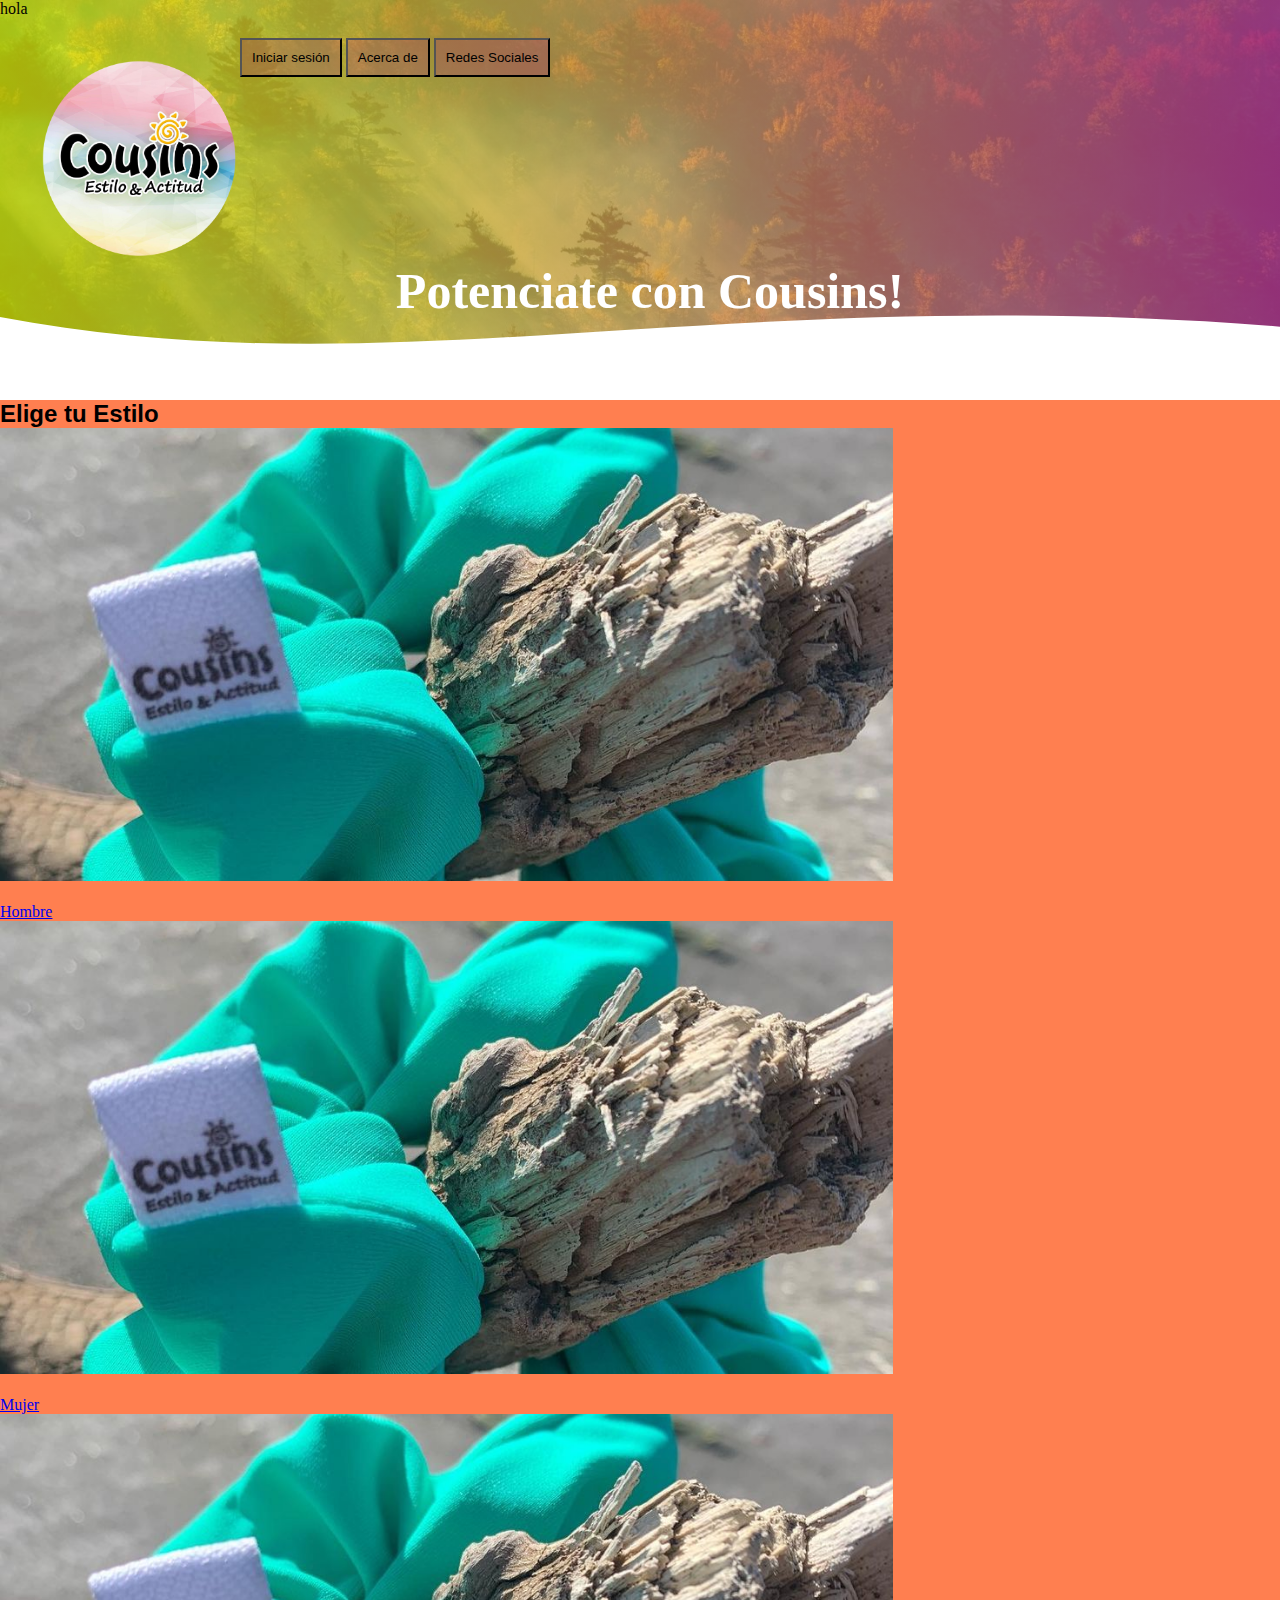
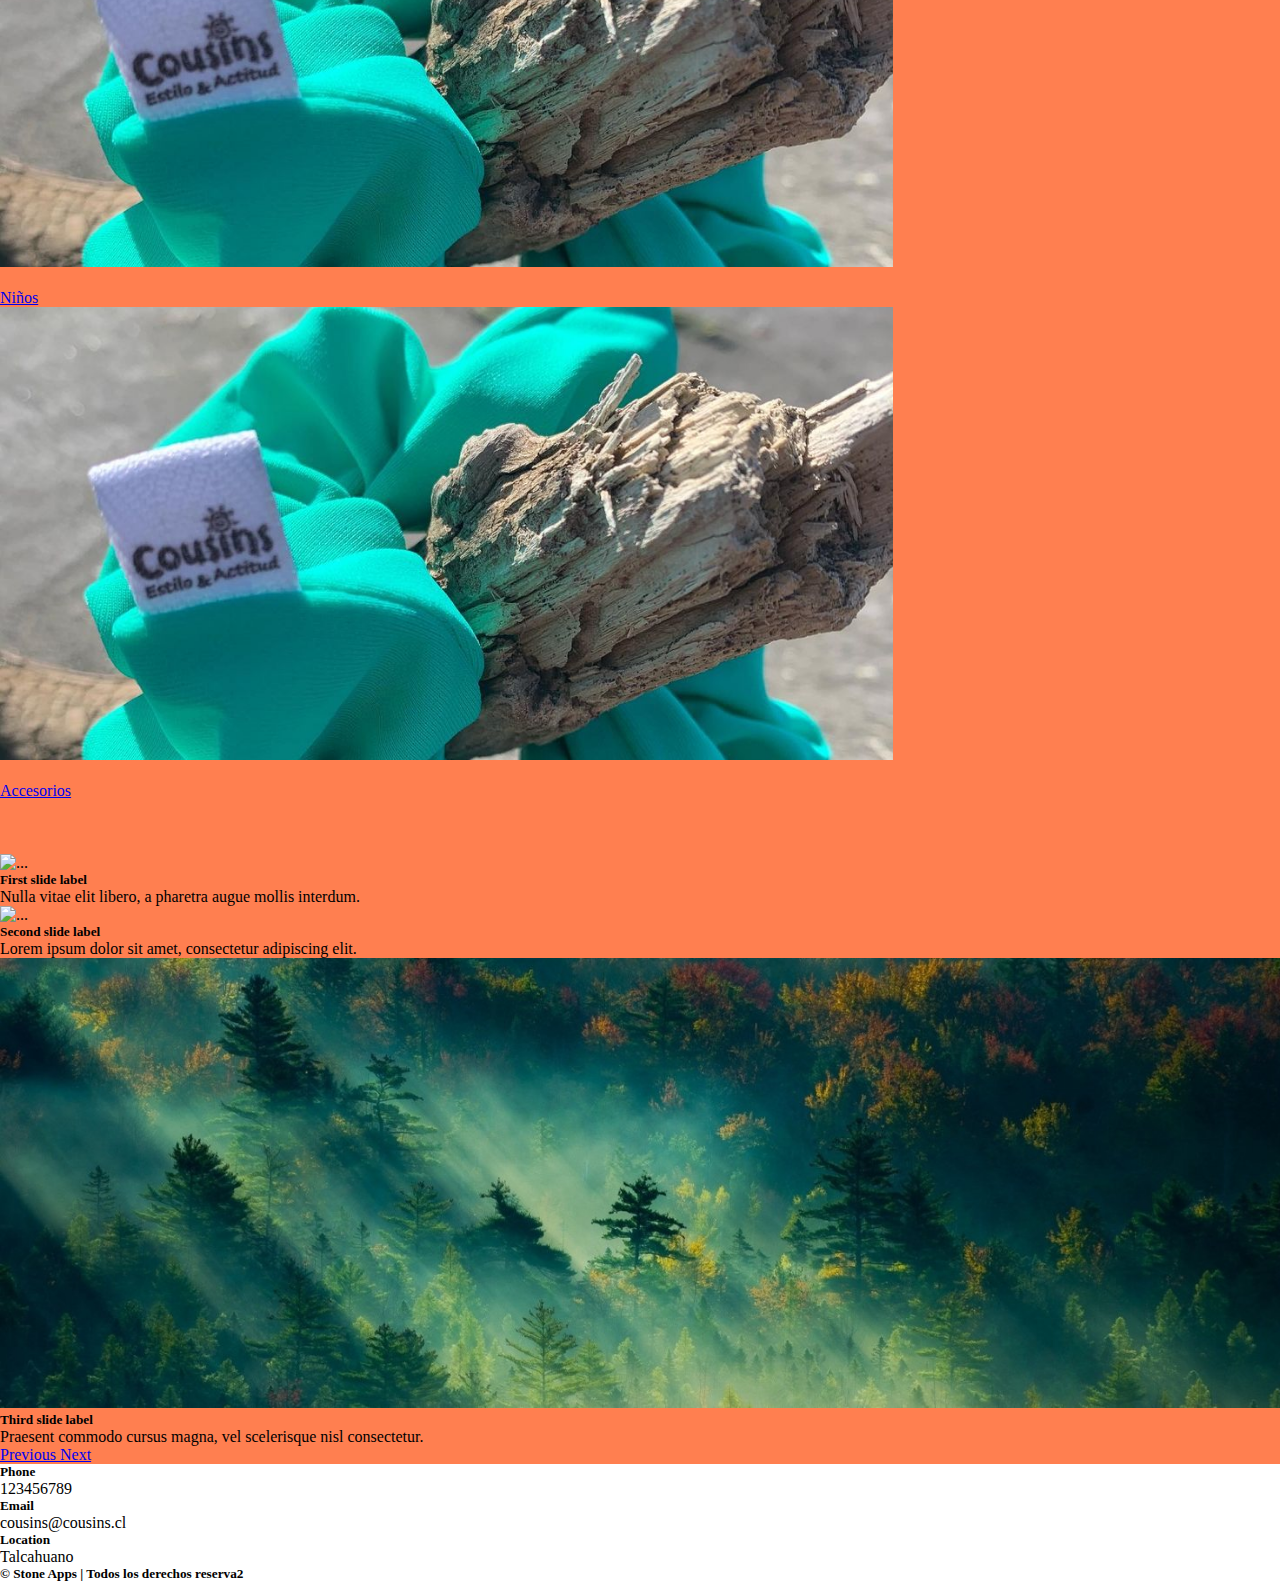
==== index.html @ a9853c3f "a" ====
<!doctype html>
<html lang="en">
  <head>
    
    <script src="https://ajax.googleapis.com/ajax/libs/jquery/3.3.1/jquery.min.js">
    </script>
    <!-- Required meta tags -->
    <meta charset="utf-8">
    <meta name="viewport" content="width=device-width, initial-scale=1, shrink-to-fit=no">
    <script>
      $(document).ready(function(){
        $("p").click(function(){
          $(this).hide();
        });
      });
    </script>
    <!-- Bootstrap CSS -->
    <link rel="stylesheet" href="https://cdn.jsdelivr.net/npm/bootstrap@4.5.3/dist/css/bootstrap.min.css" integrity="sha384-TX8t27EcRE3e/ihU7zmQxVncDAy5uIKz4rEkgIXeMed4M0jlfIDPvg6uqKI2xXr2" crossorigin="anonymous">
    <!--Css-->
    
    <link rel="stylesheet" href="indexCSS/header.css">
    <link rel="stylesheet" href="indexCSS/main.css">
    <link rel="stylesheet" href="indexCSS/footer.css">
    
    <link rel="shortcut icon" href="img/logo.png" type="image/x-icon">

    <link href="https://fonts.googleapis.com/css2?family=Open+Sans:wght@300;400;700;800&display=swap" rel="stylesheet">
    <title>Cousins</title>

    
    
  </head>
  <body>
    <!--HEADER-->
    <header>  
      <p>hola</p>
        <a class="logo" href="index.html"><img src="img/logo.png" alt="" height="200Spx" ></a>
        <div class="btn-group-vertical float-sm-right" role="group" aria-label="Basic example" >
          <a href="login.html"><button type="button" class="btn btn-secondary">Iniciar sesión</button></a>
          <button type="button" class="btn btn-secondary">Acerca de</button>
          <button type="button" class="btn btn-secondary">Redes Sociales</button>
        </div>
        <section class="textos-header">
          <h1>Potenciate con Cousins!</h1>
        </section>       
        <div class="wave" style="height: 150px; overflow: hidden;" ><svg viewBox="0 0 500 150" preserveAspectRatio="none" style="height: 100%; width: 100%;"><path d="M-14.10,59.70 C149.99,150.00 278.78,26.14 512.97,79.44 L500.00,150.00 L0.00,150.00 Z" style="stroke: none; fill: rgb(255, 255, 255);"></path></svg></div>
        
    </header>

    <!--MAIN-->

    <main>

      <section class="secciones">
        <div class="contenedor">
            <h2 class="titulo" style="font-family: Impact, Haettenschweiler, 'Arial Narrow Bold', sans-serif;">Elige tu Estilo</h2>
            <div class="galeria-secciones">
                <div class="imagen-secciones">
                  <img href="index.html" src="img/fondo_header.png" alt="">
                  <div class="hover-galeria">
                    <a href="hombre.html"><img src="img/icono/hombre.png" alt=""></a>
                    <a href="hombre.html"><p>Hombre</p></a>
                    </div>
                </div>
                <div class="imagen-secciones">
                    <img src="img/fondo_header.png" alt="">
                    <div class="hover-galeria">
                      <a href="mujer.html"><img src="img/icono/mujer.png" alt=""></a>
                      <a href="mujer.html"><p>Mujer</p></a>
                    </div>
                </div>
                <div class="imagen-secciones">
                    <img src="img/fondo_header.png" alt="">
                    <div class="hover-galeria">
                      <a href="niños.html"><img src="img/icono/niño.png" alt=""></a>
                      <a href="niños.html"><p>Niños</p></a>
                    </div>
                </div>
                <div class="imagen-secciones">
                    <img src="img/fondo_header.png" alt="">
                    <div class="hover-galeria">
                      <a href="accesorios.html"><img src="img/icono/bufanda.png" alt=""></a>
                      <a href="accesorios.html"><p>Accesorios</p></a>
                    </div>
                </div>
            </div>
        </div>
     </section>

     
      <div id="carouselExampleCaptions" class="carousel slide" data-ride="carousel">
        <ol class="carousel-indicators">
          <li data-target="#carouselExampleCaptions" data-slide-to="0" class="active"></li>
          <li data-target="#carouselExampleCaptions" data-slide-to="1"></li>
          <li data-target="#carouselExampleCaptions" data-slide-to="2"></li>
        </ol>
        <div class="carousel-inner">
          <div class="carousel-item active">
            <img src="img/gorro.png" class="d-block w-100" alt="..." style="height: 50vh;">
            <div class="carousel-caption d-none d-md-block">
              <h5>First slide label</h5>
              <p>Nulla vitae elit libero, a pharetra augue mollis interdum.</p>
            </div>
          </div>
          <div class="carousel-item">
            <img src="img/polera.png" class="d-block w-100" alt="..." style="height: 50vh;">
            <div class="carousel-caption d-none d-md-block">
              <h5>Second slide label</h5>
              <p>Lorem ipsum dolor sit amet, consectetur adipiscing elit.</p>
            </div>
          </div>
          <div class="carousel-item">
            <img src="img/fondo_header3.jpg" class="d-block w-100" alt="..." style="height: 50vh;">
            <div class="carousel-caption d-none d-md-block">
              <h5>Third slide label</h5>
              <p>Praesent commodo cursus magna, vel scelerisque nisl consectetur.</p>
            </div>
          </div>
        </div>
        <a class="carousel-control-prev" href="#carouselExampleCaptions" role="button" data-slide="prev">
          <span class="carousel-control-prev-icon" aria-hidden="true"></span>
          <span class="sr-only">Previous</span>
        </a>
        <a class="carousel-control-next" href="#carouselExampleCaptions" role="button" data-slide="next">
          <span class="carousel-control-next-icon" aria-hidden="true"></span>
          <span class="sr-only">Next</span>
        </a>
      </div>

      
     


    </main>

    <!--FOOTER-->
    <footer>
        <div class="contenedor-footer ">  <!--fixed-bottom(para forzar que se vaya al fondo abajo)-->
          <div class="content-foo">
              <h5>Phone</h5>
              <p>123456789</p>
          </div>
          <div class="content-foo">
              <h5>Email</h5>
              <p>cousins@cousins.cl</p>
          </div>
          <div class="content-foo">
              <h5>Location</h5>
              <p>Talcahuano</p>
          </div>
          <h5 class="titulo-final">&copy; Stone Apps | Todos los derechos reserva2 </h5>
      </div>

    

    </footer>
  </body>
</html>
---- indexCSS/header.css ----
*{
    margin : 0;
    padding: 0;
    box-sizing: border-box;
}

header{
    width: 100%;
    height: 400px;
    background: hsla(62, 100%, 50%, 0.541);  /* fallback for old browsers */
    background: -webkit-linear-gradient(to right, hsla(62, 100%, 50%, 0.658), hsla(320, 64%, 52%, 0.637)), url(../img/fondo_header3.jpg);  /* Chrome 10-25, Safari 5.1-6 */
    background: linear-gradient(to right, hsla(62, 100%, 50%, 0.678), hsla(320, 65%, 55%, 0.678)), url(../img/fondo_header3.jpg); /* W3C, IE 10+/ Edge, Firefox 16+, Chrome 26+, Opera 12+, Safari 7+ */

    background-size: 100%; 
    background-attachment: fixed;
    position: relative;

}

header .textos-header{
    display: grid; /*para quitar los saltos de linea*/
    height: 200px;
    width: 100%;
    align-items: center;
    justify-content: center;
    flex-direction: column; /*cambiar dirección a columna*/
    
}
.textos-header h1{
    font-size: 50px; /*cambiar tamaño*/
    color: white;
    margin-left: 20px;
    margin-bottom: 200px;
}

.btn-group-vertical{ /*Botones de arriba a la dercha*/
    margin-top: 20px;
    margin-right: 20px;
}
.btn-group-vertical button { /* nav le mandará a su hijo directo 'a'*/
    background-color: rgba(168, 22, 137, 0.226);
    padding: 10px;  
}
.btn-group-vertical button:hover {
    background-color: hsla(62, 100%, 50%, 0.582);
}

.logo {
    padding-top: 40px;
    padding-left: 40px;
    float: left;
    shadow:white;
}

.wave{ /*hackeando el gradient para que se vea blanco:v*/
    position: absolute;
    bottom: 0;
    width: 100%;

}
---- indexCSS/main.css ----
main{
    background-color: coral;
}
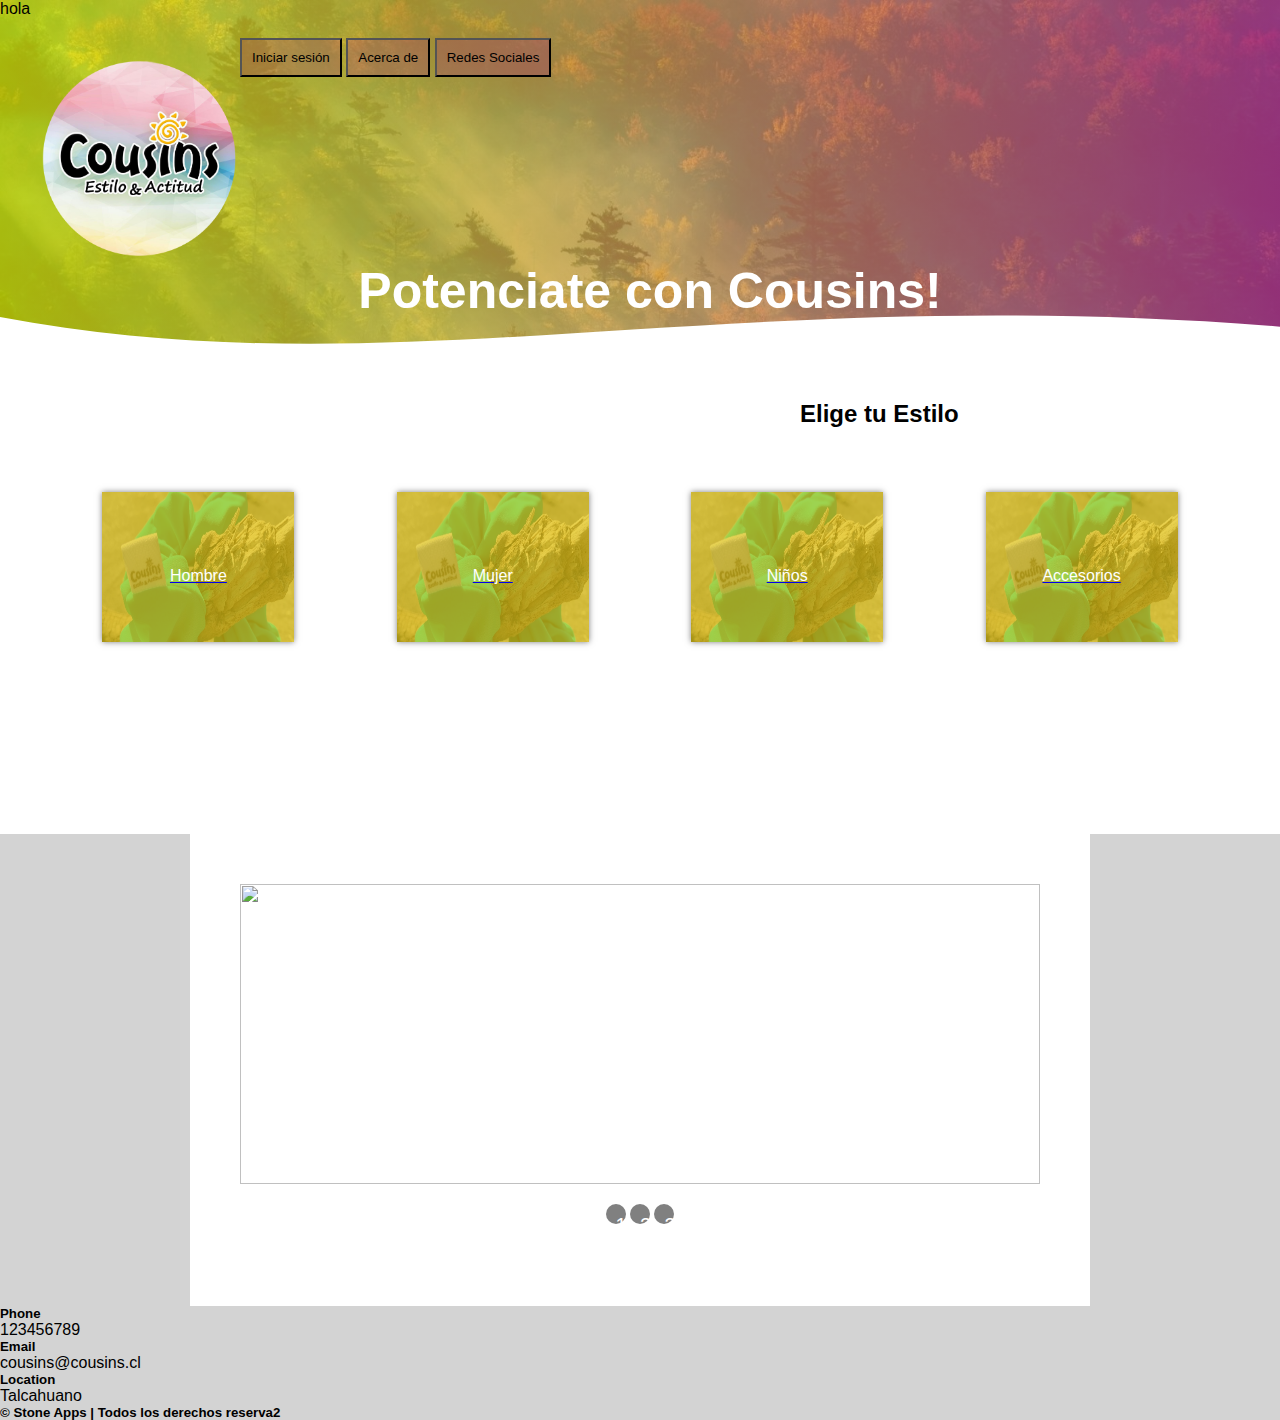
==== commit 0226b9ff: "Merge branch 'main' of https://github.com/kurisukri/ProyectoCousins" ====
--- a/index.html
+++ b/index.html
@@ -88,44 +88,33 @@
      </section>
 
      
-      <div id="carouselExampleCaptions" class="carousel slide" data-ride="carousel">
-        <ol class="carousel-indicators">
-          <li data-target="#carouselExampleCaptions" data-slide-to="0" class="active"></li>
-          <li data-target="#carouselExampleCaptions" data-slide-to="1"></li>
-          <li data-target="#carouselExampleCaptions" data-slide-to="2"></li>
-        </ol>
-        <div class="carousel-inner">
-          <div class="carousel-item active">
-            <img src="img/gorro.png" class="d-block w-100" alt="..." style="height: 50vh;">
-            <div class="carousel-caption d-none d-md-block">
-              <h5>First slide label</h5>
-              <p>Nulla vitae elit libero, a pharetra augue mollis interdum.</p>
-            </div>
-          </div>
-          <div class="carousel-item">
-            <img src="img/polera.png" class="d-block w-100" alt="..." style="height: 50vh;">
-            <div class="carousel-caption d-none d-md-block">
-              <h5>Second slide label</h5>
-              <p>Lorem ipsum dolor sit amet, consectetur adipiscing elit.</p>
-            </div>
-          </div>
-          <div class="carousel-item">
-            <img src="img/fondo_header3.jpg" class="d-block w-100" alt="..." style="height: 50vh;">
-            <div class="carousel-caption d-none d-md-block">
-              <h5>Third slide label</h5>
-              <p>Praesent commodo cursus magna, vel scelerisque nisl consectetur.</p>
-            </div>
-          </div>
-        </div>
-        <a class="carousel-control-prev" href="#carouselExampleCaptions" role="button" data-slide="prev">
-          <span class="carousel-control-prev-icon" aria-hidden="true"></span>
-          <span class="sr-only">Previous</span>
-        </a>
-        <a class="carousel-control-next" href="#carouselExampleCaptions" role="button" data-slide="next">
-          <span class="carousel-control-next-icon" aria-hidden="true"></span>
-          <span class="sr-only">Next</span>
-        </a>
-      </div>
+     <div class="carrusel">
+  
+      <ul class="slider">
+        <li id="slide1">
+          <img src="https://s3-us-west-2.amazonaws.com/s.cdpn.io/3947459/car.jpg"/>
+        </li>
+        <li id="slide2">
+          <img src="https://s3-us-west-2.amazonaws.com/s.cdpn.io/3947459/sunset.jpg"/>
+        </li>
+        <li id="slide3">
+          <img src="https://blog.foto24.com/wp-content/uploads/2014/08/Destacado-672x372-consejos-fotos-panoramicas.jpg"/>
+        </li>
+      </ul>
+      
+      <ul class="menu">
+        <li>
+          <a href="#slide1">1</a>
+        </li>
+        <li>
+          <a href="#slide2">2</a>
+        </li>
+         <li>
+          <a href="#slide3">3</a>
+        </li>
+      </ul>
+      
+    </div>
 
       
      
--- a/indexCSS/main.css
+++ b/indexCSS/main.css
@@ -1,3 +1,135 @@
-main{
-    background-color: coral;
-}+.secciones{
+    background: #ffffff;
+}
+
+.galeria-secciones {
+    display: flex; /*para quitar los saltos de linea*/
+    justify-content: space-evenly; /*juntar todo en la seccion*/
+    flex-wrap: wrap; /*si pasas de %, fuera..*/
+}
+.imagen-secciones{ /*para que se empieze a ver todo el contenido*/
+    width: 15%;
+    height: 150px; /*si la imagen es muy grande, ésta es la solución*/
+    margin-bottom: 15%;
+    margin-top: 5%;
+    overflow: hidden;
+    position: relative;
+    cursor: -webkit-grab;
+    box-shadow: 0 0 6px 0 rgba(0, 0, 0, .5);
+}
+
+.imagen-secciones > img{ /*que solo mande a img*/
+    width: 100%;
+    height: 100%;
+    /*object-fit: contain;*/
+    display: block;
+    margin: auto;
+}
+
+.hover-galeria {
+    position: absolute;
+    width: 100%;
+    height: 100%;
+    top: 0; /* para que aparezcan los iconos arriba de class=imagen-secciones*/
+
+    /*transform: scale(0.25);*/
+    background: hsla(51, 91%, 46%, 0.7);
+    transition: transform .5s;
+    display: flex;
+    justify-content: center;
+    align-items: center;
+    flex-direction: column;
+}
+
+.hover-galeria img{
+    width: 50px;
+}
+.hover-galeria p{ /*bordes blancos*/
+    color: #fff;
+}
+
+.imagen-secciones:hover .hover-galeria{ /*efecto*/
+    transform: scale(0.80);
+    border-radius: 10px;
+}
+
+
+
+
+
+.titulo {
+    margin-left: 800px;
+}
+
+
+body{
+    background-color: lightgrey;
+    font-family: sans-serif;
+  }
+  
+  .carrusel{
+    margin: auto;
+    background-color: white;
+    width: 900px;
+    padding: 50px;
+  }
+  
+  ul, li {
+      padding: 0;
+      margin: 0;
+      list-style: none;
+  }
+  
+  ul.slider{
+    position: relative;
+    width: 800px;
+    height: 300px;
+  }
+  
+  ul.slider li {
+      position: absolute;
+      left: 0px;
+      top: 0px;
+      opacity: 0;
+      width: inherit;
+      height: inherit;
+      transition: opacity .5s;
+      background:#fff;
+  }
+  
+  ul.slider li img{
+    width: 100%;
+    height: 300px;
+    object-fit: cover;
+  }
+  
+  ul.slider li:first-child {
+      opacity: 1; /*Mostramos el primer <li>*/
+  }
+  
+  ul.slider li:target {
+      opacity: 1; /*Mostramos el <li> del enlace que pulsemos*/
+  }
+  
+  .menu{
+    text-align: center;
+    margin: 20px;
+  }
+  
+  .menu li{
+    display: inline-block;
+    text-align: center;
+  }
+  
+  .menu li a{
+    display: inline-block;
+    color: white;
+    text-decoration: none;
+    background-color: grey;
+    padding: 10px;
+    width: 20px;
+    height: 20px;
+    font-size: 20px;
+    border-radius: 100%;
+  }
+
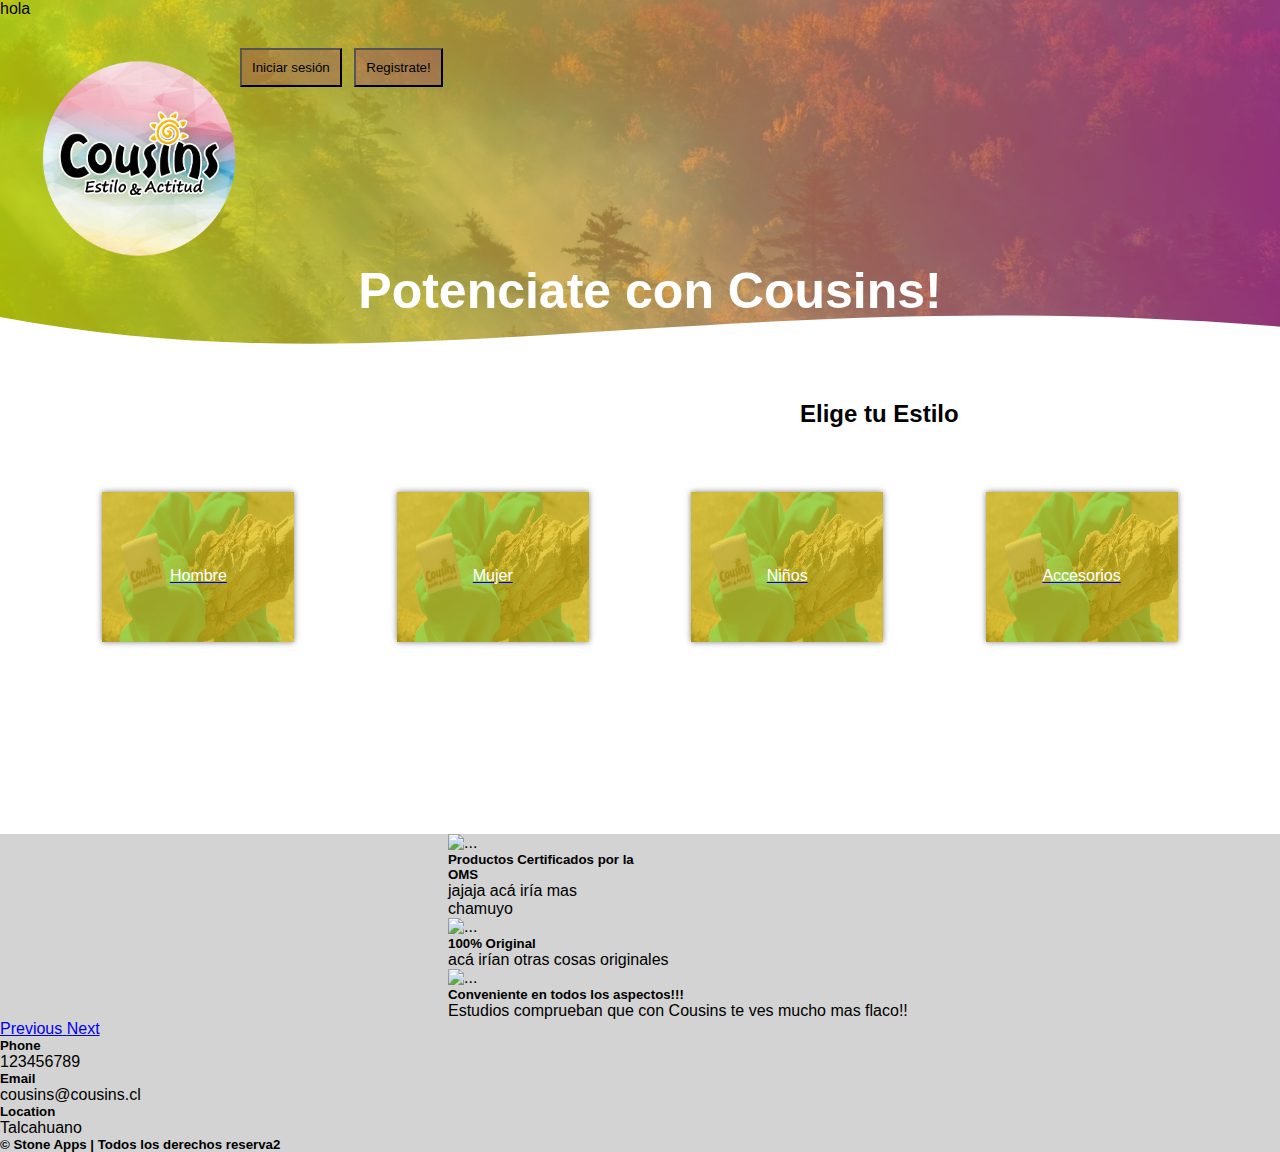
==== commit a983fa30: "editar botones del header" ====
--- a/index.html
+++ b/index.html
@@ -2,7 +2,7 @@
 <html lang="en">
   <head>
     
-    <script src="https://ajax.googleapis.com/ajax/libs/jquery/3.3.1/jquery.min.js">
+  
     </script>
     <!-- Required meta tags -->
     <meta charset="utf-8">
@@ -14,7 +14,9 @@
         });
       });
     </script>
-    <!-- Bootstrap CSS -->
+    <!-- Bootstrap 4 CSS & JQ -->
+    <script src="https://code.jquery.com/jquery-3.5.1.slim.min.js" integrity="sha384-DfXdz2htPH0lsSSs5nCTpuj/zy4C+OGpamoFVy38MVBnE+IbbVYUew+OrCXaRkfj" crossorigin="anonymous"></script>
+    <script src="https://cdn.jsdelivr.net/npm/bootstrap@4.5.3/dist/js/bootstrap.bundle.min.js" integrity="sha384-ho+j7jyWK8fNQe+A12Hb8AhRq26LrZ/JpcUGGOn+Y7RsweNrtN/tE3MoK7ZeZDyx" crossorigin="anonymous"></script>
     <link rel="stylesheet" href="https://cdn.jsdelivr.net/npm/bootstrap@4.5.3/dist/css/bootstrap.min.css" integrity="sha384-TX8t27EcRE3e/ihU7zmQxVncDAy5uIKz4rEkgIXeMed4M0jlfIDPvg6uqKI2xXr2" crossorigin="anonymous">
     <!--Css-->
     
@@ -27,7 +29,13 @@
     <link href="https://fonts.googleapis.com/css2?family=Open+Sans:wght@300;400;700;800&display=swap" rel="stylesheet">
     <title>Cousins</title>
 
-    
+    <style>
+      .carousel-inner > .item > img,
+      .carousel-inner > .item > a > img {
+        width: 30%;
+        margin: auto;
+      }
+      </style>
     
   </head>
   <body>
@@ -37,8 +45,8 @@
         <a class="logo" href="index.html"><img src="img/logo.png" alt="" height="200Spx" ></a>
         <div class="btn-group-vertical float-sm-right" role="group" aria-label="Basic example" >
           <a href="login.html"><button type="button" class="btn btn-secondary">Iniciar sesión</button></a>
-          <button type="button" class="btn btn-secondary">Acerca de</button>
-          <button type="button" class="btn btn-secondary">Redes Sociales</button>
+          <a href="registro.html"><button type="button" class="btn btn-secondary" style="margin-left: 8px; margin-top: 10px;">Registrate!</button></a>
+          
         </div>
         <section class="textos-header">
           <h1>Potenciate con Cousins!</h1>
@@ -87,35 +95,58 @@
         </div>
      </section>
 
-     
-     <div class="carrusel">
-  
-      <ul class="slider">
-        <li id="slide1">
-          <img src="https://s3-us-west-2.amazonaws.com/s.cdpn.io/3947459/car.jpg"/>
-        </li>
-        <li id="slide2">
-          <img src="https://s3-us-west-2.amazonaws.com/s.cdpn.io/3947459/sunset.jpg"/>
-        </li>
-        <li id="slide3">
-          <img src="https://blog.foto24.com/wp-content/uploads/2014/08/Destacado-672x372-consejos-fotos-panoramicas.jpg"/>
-        </li>
-      </ul>
       
-      <ul class="menu">
-        <li>
-          <a href="#slide1">1</a>
-        </li>
-        <li>
-          <a href="#slide2">2</a>
-        </li>
-         <li>
-          <a href="#slide3">3</a>
-        </li>
-      </ul>
-      
+<style>
+  .carousel-item{
+    
+    padding-left: 35%;
+  }
+  .carousel-control-prev:hover{
+    transform:scale(0.8);
+    border-radius: 100px;
+    background-color: white;
+  }
+</style>
+
+
+<div id="carouselExampleCaptions" class="carousel slide" data-ride="carousel">
+  <ol class="carousel-indicators">
+    <li data-target="#carouselExampleCaptions" data-slide-to="0" class="active"></li>
+    <li data-target="#carouselExampleCaptions" data-slide-to="1"></li>
+    <li data-target="#carouselExampleCaptions" data-slide-to="2"></li>
+  </ol>
+  <div class="carousel-inner">
+    <div class="carousel-item active" style="padding-right: 50%;">
+      <img src="img/poleron_mujer.png" class="d-block" alt="...">
+      <div class="carousel-caption d-none d-md-block">
+        <h5>Productos Certificados por la OMS</h5>
+        <p>jajaja acá iría mas chamuyo</p>
+      </div>
     </div>
-
+    <div class="carousel-item">
+      <img src="img/poleron2.jpeg" width="526px" height="667px" class="d-block" alt="...">
+      <div class="carousel-caption d-none d-md-block">
+        <h5>100% Original</h5>
+        <p>acá irían otras cosas originales</p>
+      </div>
+    </div>
+    <div class="carousel-item">
+      <img src="img/polera.png" width="526px" height="667px" class="d-block" alt="...">
+      <div class="carousel-caption d-none d-md-block">
+        <h5>Conveniente en todos los aspectos!!!</h5>
+        <p>Estudios comprueban que con Cousins te ves mucho mas flaco!!</p>
+      </div>
+    </div>
+  </div>
+  <a class="carousel-control-prev" href="#carouselExampleCaptions"  role="button" data-slide="prev">
+    <span class="carousel-control-prev-icon" aria-hidden="true"></span>
+    <span class="sr-only">Previous</span>
+  </a>
+  <a class="carousel-control-next" href="#carouselExampleCaptions"  role="button" data-slide="next">
+    <span class="carousel-control-next-icon" aria-hidden="true"></span>
+    <span class="sr-only">Next</span>
+  </a>
+</div>
       
      
 
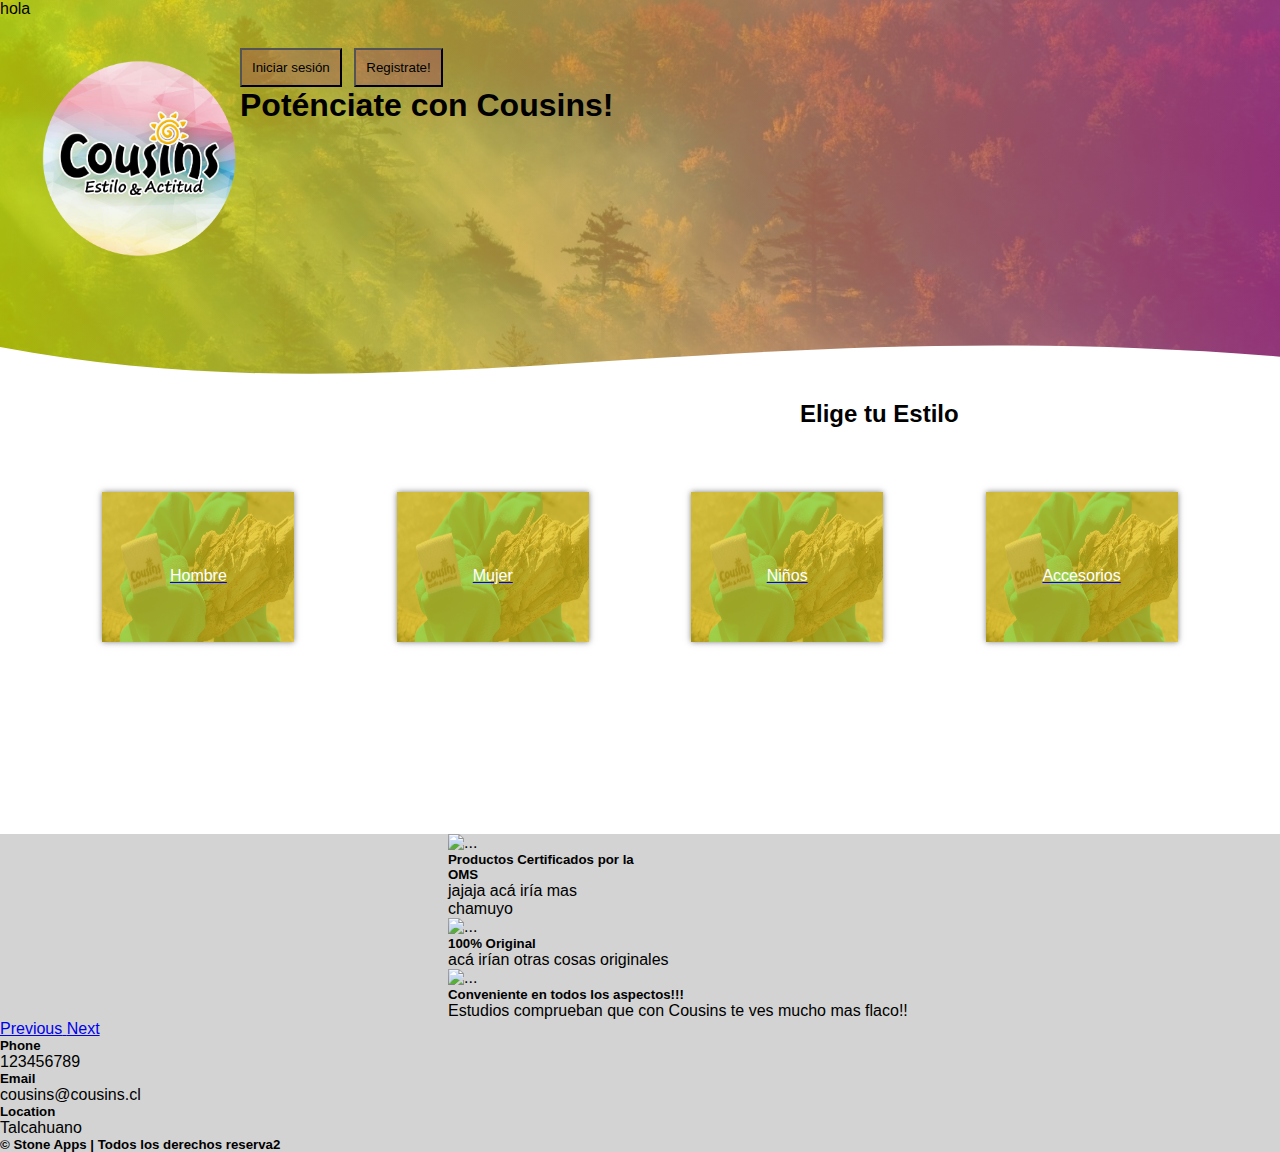
==== commit 1ef0616a: "ajaj" ====
--- a/index.html
+++ b/index.html
@@ -45,13 +45,11 @@
         <a class="logo" href="index.html"><img src="img/logo.png" alt="" height="200Spx" ></a>
         <div class="btn-group-vertical float-sm-right" role="group" aria-label="Basic example" >
           <a href="login.html"><button type="button" class="btn btn-secondary">Iniciar sesión</button></a>
-          <a href="registro.html"><button type="button" class="btn btn-secondary" style="margin-left: 8px; margin-top: 10px;">Registrate!</button></a>
-          
+          <a href="registro.html"><button type="button" class="btn btn-secondary" style="margin-left: 8px; margin-top: 10px;">Registrate!</button></a>  
         </div>
-        <section class="textos-header">
-          <h1>Potenciate con Cousins!</h1>
-        </section>       
-        <div class="wave" style="height: 150px; overflow: hidden;" ><svg viewBox="0 0 500 150" preserveAspectRatio="none" style="height: 100%; width: 100%;"><path d="M-14.10,59.70 C149.99,150.00 278.78,26.14 512.97,79.44 L500.00,150.00 L0.00,150.00 Z" style="stroke: none; fill: rgb(255, 255, 255);"></path></svg></div>
+          <h1 id="titulo" >Poténciate con Cousins!</h1>
+              
+        <div class="wave" style="height: 150px; overflow: hidden;" ><svg viewBox="0 0 500 150" preserveAspectRatio="none" style="margin-top: 30px; height: 100%; width: 100%;"><path d="M-14.10,59.70 C149.99,150.00 278.78,26.14 512.97,79.44 L500.00,150.00 L0.00,150.00 Z" style="stroke: none; fill: rgb(255, 255, 255); "></path></svg></div>
         
     </header>
 
@@ -101,10 +99,10 @@
     
     padding-left: 35%;
   }
-  .carousel-control-prev:hover{
-    transform:scale(0.8);
-    border-radius: 100px;
-    background-color: white;
+  #flechas:hover{
+    transform:scale(2.5);
+    
+    
   }
 </style>
 
@@ -139,11 +137,11 @@
     </div>
   </div>
   <a class="carousel-control-prev" href="#carouselExampleCaptions"  role="button" data-slide="prev">
-    <span class="carousel-control-prev-icon" aria-hidden="true"></span>
+    <span class="carousel-control-prev-icon" aria-hidden="true" id="flechas"></span>
     <span class="sr-only">Previous</span>
   </a>
   <a class="carousel-control-next" href="#carouselExampleCaptions"  role="button" data-slide="next">
-    <span class="carousel-control-next-icon" aria-hidden="true"></span>
+    <span class="carousel-control-next-icon" aria-hidden="true" id="flechas"></span>
     <span class="sr-only">Next</span>
   </a>
 </div>
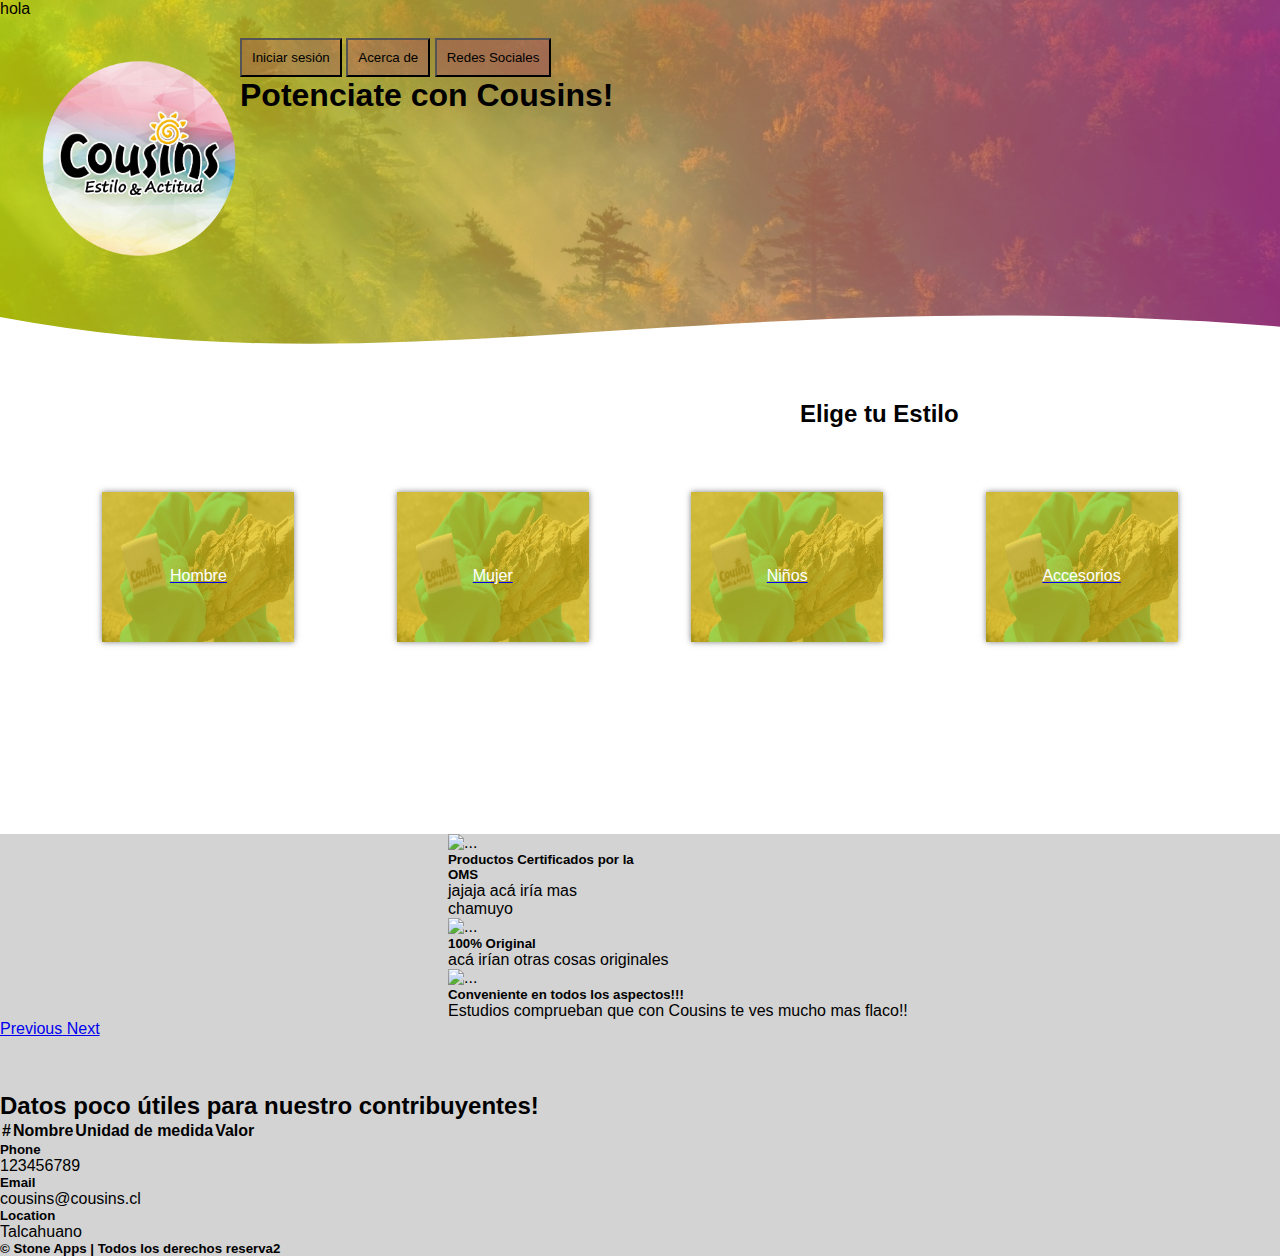
==== commit 558bfb2f: "hola" ====
--- a/index.html
+++ b/index.html
@@ -35,6 +35,8 @@
         width: 30%;
         margin: auto;
       }
+      
+      
       </style>
     
   </head>
@@ -45,11 +47,11 @@
         <a class="logo" href="index.html"><img src="img/logo.png" alt="" height="200Spx" ></a>
         <div class="btn-group-vertical float-sm-right" role="group" aria-label="Basic example" >
           <a href="login.html"><button type="button" class="btn btn-secondary">Iniciar sesión</button></a>
-          <a href="registro.html"><button type="button" class="btn btn-secondary" style="margin-left: 8px; margin-top: 10px;">Registrate!</button></a>  
+          <button type="button" class="btn btn-secondary">Acerca de</button>
+          <button type="button" class="btn btn-secondary">Redes Sociales</button>
         </div>
-          <h1 id="titulo" >Poténciate con Cousins!</h1>
-              
-        <div class="wave" style="height: 150px; overflow: hidden;" ><svg viewBox="0 0 500 150" preserveAspectRatio="none" style="margin-top: 30px; height: 100%; width: 100%;"><path d="M-14.10,59.70 C149.99,150.00 278.78,26.14 512.97,79.44 L500.00,150.00 L0.00,150.00 Z" style="stroke: none; fill: rgb(255, 255, 255); "></path></svg></div>
+        <h1 id="titulo">Potenciate con Cousins!</h1>    
+        <div class="wave" style="height: 150px; overflow: hidden;" ><svg viewBox="0 0 500 150" preserveAspectRatio="none" style="height: 100%; width: 100%;"><path d="M-14.10,59.70 C149.99,150.00 278.78,26.14 512.97,79.44 L500.00,150.00 L0.00,150.00 Z" style="stroke: none; fill: rgb(255, 255, 255);"></path></svg></div>
         
     </header>
 
@@ -99,10 +101,9 @@
     
     padding-left: 35%;
   }
-  #flechas:hover{
-    transform:scale(2.5);
-    
-    
+  .carousel-control-prev:hover{
+    transform:scale(1.5);
+    border-radius: 10px;
   }
 </style>
 
@@ -137,18 +138,33 @@
     </div>
   </div>
   <a class="carousel-control-prev" href="#carouselExampleCaptions"  role="button" data-slide="prev">
-    <span class="carousel-control-prev-icon" aria-hidden="true" id="flechas"></span>
+    <span class="carousel-control-prev-icon" aria-hidden="true"></span>
     <span class="sr-only">Previous</span>
   </a>
   <a class="carousel-control-next" href="#carouselExampleCaptions"  role="button" data-slide="next">
-    <span class="carousel-control-next-icon" aria-hidden="true" id="flechas"></span>
+    <span class="carousel-control-next-icon" aria-hidden="true"></span>
     <span class="sr-only">Next</span>
   </a>
 </div>
       
-     
-
-
+    <br>
+    <br>
+    <br>
+    <h2>Datos poco útiles para nuestro contribuyentes!</h2>
+    <div class="container">
+      <div class="row">
+        <table class="table" id="categorias">
+          <thead>
+            <tr>
+              <th scope="col">#</th>
+              <th scope="col">Nombre</th>
+              <th scope="col">Unidad de medida</th>
+              <th scope="col">Valor</th>
+            </tr>
+          </thead>
+        </table>
+      </div>
+    </div>
     </main>
 
     <!--FOOTER-->
@@ -169,7 +185,8 @@
           <h5 class="titulo-final">&copy; Stone Apps | Todos los derechos reserva2 </h5>
       </div>
 
-    
+      
+
 
     </footer>
   </body>
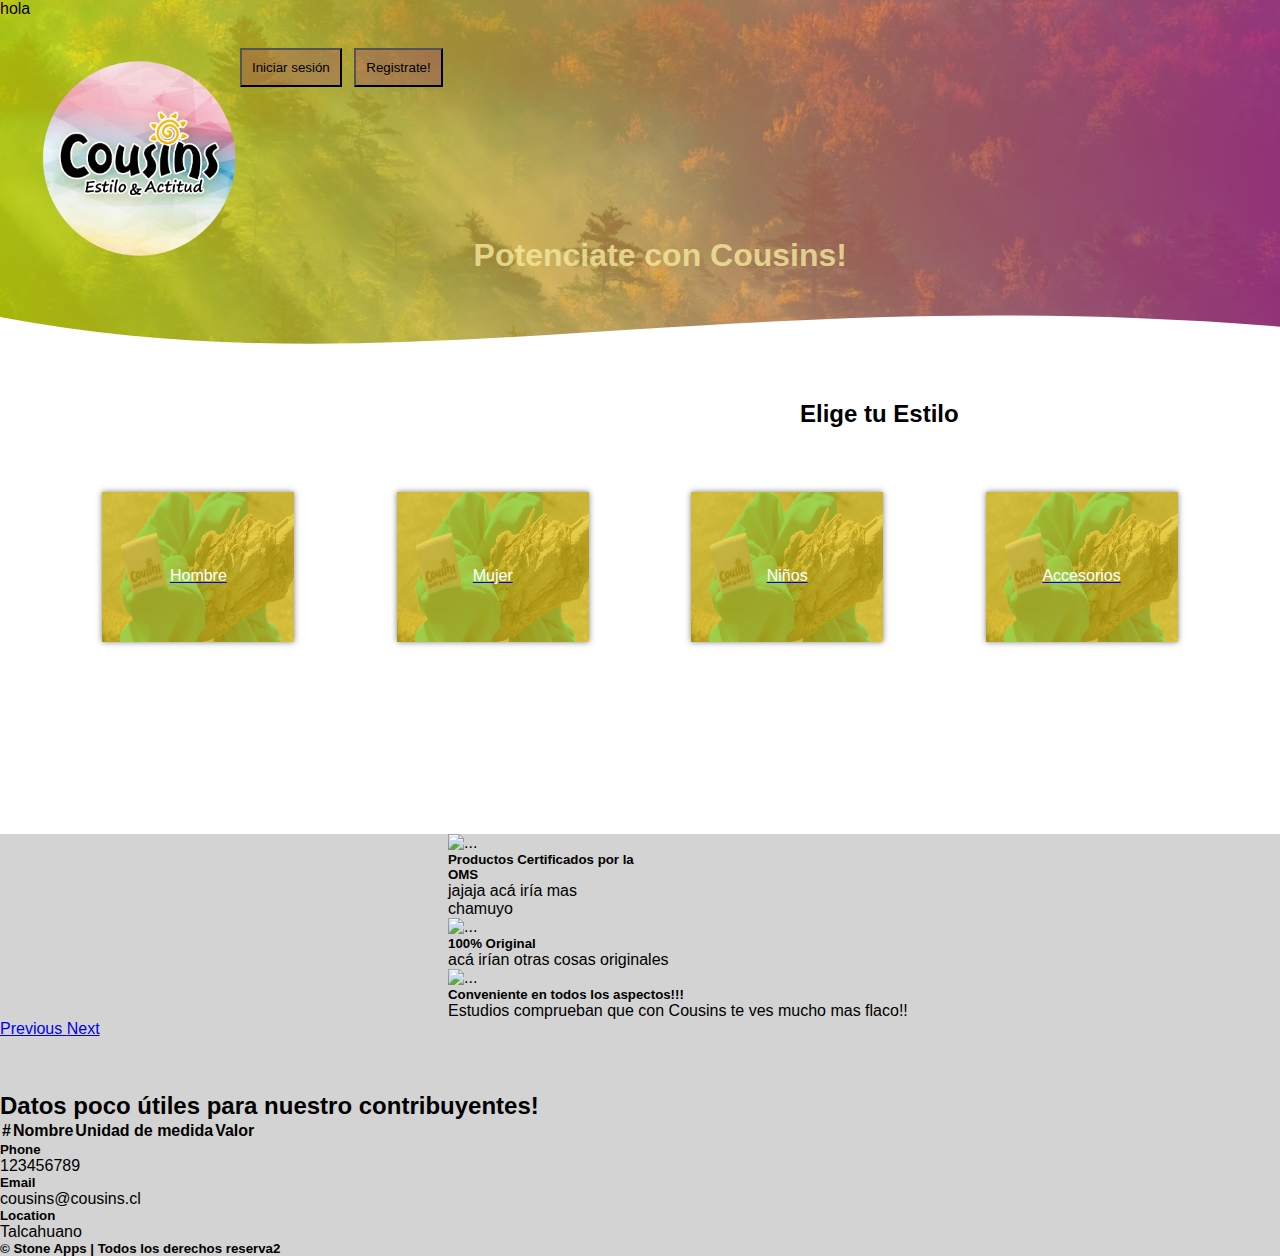
==== commit bf4f835d: "Merge branch 'main' of https://github.com/kurisukri/ProyectoCousins" ====
--- a/index.html
+++ b/index.html
@@ -38,7 +38,16 @@
       
       
       </style>
-    
+   
+    <script type="text/javascript">
+      $(document).ready(function(){
+        $.get("https://mindicador.cl/api"),
+        function(data){
+
+        }
+      });
+    </script>
+
   </head>
   <body>
     <!--HEADER-->
@@ -47,8 +56,7 @@
         <a class="logo" href="index.html"><img src="img/logo.png" alt="" height="200Spx" ></a>
         <div class="btn-group-vertical float-sm-right" role="group" aria-label="Basic example" >
           <a href="login.html"><button type="button" class="btn btn-secondary">Iniciar sesión</button></a>
-          <button type="button" class="btn btn-secondary">Acerca de</button>
-          <button type="button" class="btn btn-secondary">Redes Sociales</button>
+          <a href="registro.html"><button type="button" class="btn btn-secondary" style="margin-left: 8px; margin-top: 10px;">Registrate!</button></a>  
         </div>
         <h1 id="titulo">Potenciate con Cousins!</h1>    
         <div class="wave" style="height: 150px; overflow: hidden;" ><svg viewBox="0 0 500 150" preserveAspectRatio="none" style="height: 100%; width: 100%;"><path d="M-14.10,59.70 C149.99,150.00 278.78,26.14 512.97,79.44 L500.00,150.00 L0.00,150.00 Z" style="stroke: none; fill: rgb(255, 255, 255);"></path></svg></div>
@@ -101,9 +109,10 @@
     
     padding-left: 35%;
   }
-  .carousel-control-prev:hover{
-    transform:scale(1.5);
-    border-radius: 10px;
+  #flechas:hover{
+    transform:scale(2.5);
+    
+    
   }
 </style>
 
@@ -138,11 +147,11 @@
     </div>
   </div>
   <a class="carousel-control-prev" href="#carouselExampleCaptions"  role="button" data-slide="prev">
-    <span class="carousel-control-prev-icon" aria-hidden="true"></span>
+    <span class="carousel-control-prev-icon" aria-hidden="true" id="flechas"></span>
     <span class="sr-only">Previous</span>
   </a>
   <a class="carousel-control-next" href="#carouselExampleCaptions"  role="button" data-slide="next">
-    <span class="carousel-control-next-icon" aria-hidden="true"></span>
+    <span class="carousel-control-next-icon" aria-hidden="true" id="flechas"></span>
     <span class="sr-only">Next</span>
   </a>
 </div>
--- a/indexCSS/header.css
+++ b/indexCSS/header.css
@@ -57,4 +57,11 @@
     bottom: 0;
     width: 100%;
 
-}+}
+
+#titulo {
+    margin-left: 37%;
+    margin-top: 150px;
+    color: rgba(247, 234, 157, 0.788);
+    font-weight: bold;
+  }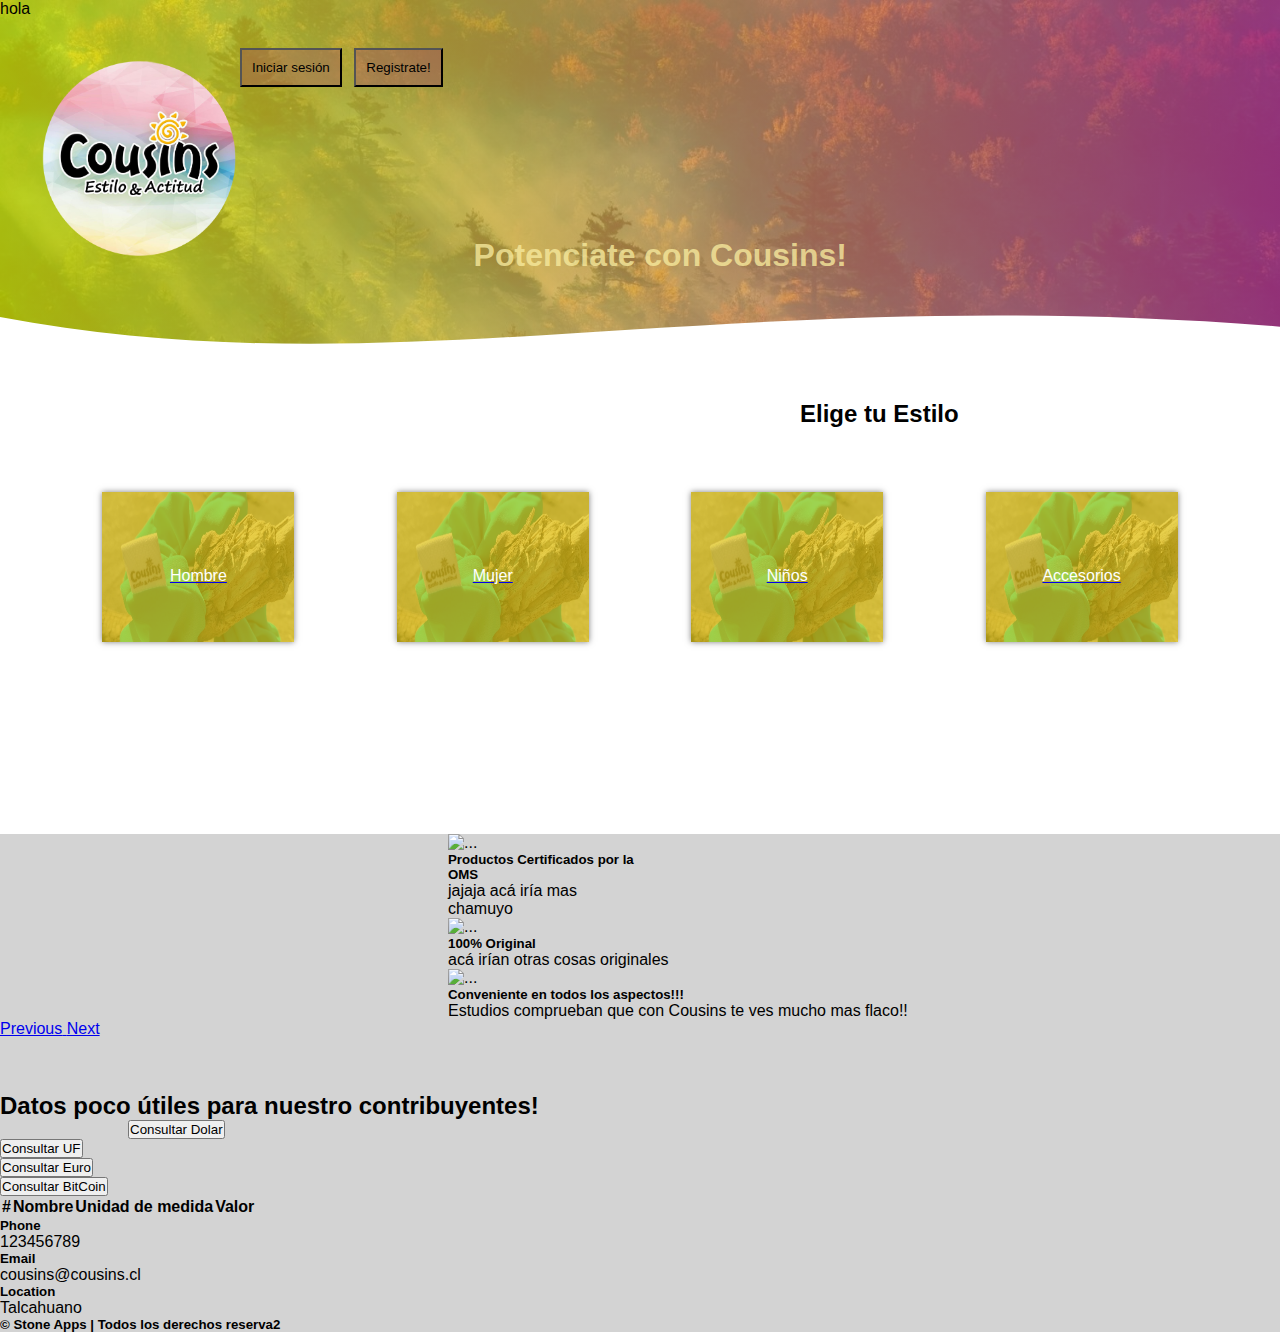
==== commit 5152c0b5: "lol" ====
--- a/index.html
+++ b/index.html
@@ -15,7 +15,7 @@
       });
     </script>
     <!-- Bootstrap 4 CSS & JQ -->
-    <script src="https://code.jquery.com/jquery-3.5.1.slim.min.js" integrity="sha384-DfXdz2htPH0lsSSs5nCTpuj/zy4C+OGpamoFVy38MVBnE+IbbVYUew+OrCXaRkfj" crossorigin="anonymous"></script>
+    <script src="https://code.jquery.com/jquery-3.6.0.min.js" integrity="sha256-/xUj+3OJU5yExlq6GSYGSHk7tPXikynS7ogEvDej/m4=" crossorigin="anonymous"></script>
     <script src="https://cdn.jsdelivr.net/npm/bootstrap@4.5.3/dist/js/bootstrap.bundle.min.js" integrity="sha384-ho+j7jyWK8fNQe+A12Hb8AhRq26LrZ/JpcUGGOn+Y7RsweNrtN/tE3MoK7ZeZDyx" crossorigin="anonymous"></script>
     <link rel="stylesheet" href="https://cdn.jsdelivr.net/npm/bootstrap@4.5.3/dist/css/bootstrap.min.css" integrity="sha384-TX8t27EcRE3e/ihU7zmQxVncDAy5uIKz4rEkgIXeMed4M0jlfIDPvg6uqKI2xXr2" crossorigin="anonymous">
     <!--Css-->
@@ -36,16 +36,47 @@
         margin: auto;
       }
       
+      #botonDolar {
+        margin-left: 10%;
+      }
       
       </style>
    
     <script type="text/javascript">
       $(document).ready(function(){
-        $.get("https://mindicador.cl/api"),
+        $.get("https://mindicador.cl/api",
         function(data){
-
-        }
+          var indicador = data;
+          
+
+          $("#dolar").click(function(){
+            $("#contenido").remove();
+            $("#categorias").append("<tr id=\"contenido\"><td>"+indicador.dolar.codigo+"</td><td>"+indicador.dolar.nombre+
+                                    "</td><td>"+indicador.dolar.unidad_medida+"</td><td>"+indicador.dolar.valor+
+                                    "</td></tr>");
+          });
+          $("#uf").click(function(){
+            $("#contenido").remove();
+            $("#categorias").append("<tr id=\"contenido\"><td>"+indicador.uf.codigo+"</td><td>"+indicador.uf.nombre+
+                                    "</td><td>"+indicador.uf.unidad_medida+"</td><td>"+indicador.uf.valor+
+                                    "</td></tr>");
+          });
+          $("#euro").click(function(){
+            $("#contenido").remove();
+            $("#categorias").append("<tr id=\"contenido\"><td>"+indicador.euro.codigo+"</td><td>"+indicador.euro.nombre+
+                                    "</td><td>"+indicador.euro.unidad_medida+"</td><td>"+indicador.euro.valor+
+                                    "</td></tr>");
+          });
+          $("#bitcoin").click(function(){
+            $("#contenido").remove();
+            $("#categorias").append("<tr id=\"contenido\"><td>"+indicador.bitcoin.codigo+"</td><td>"+indicador.bitcoin.nombre+
+                                    "</td><td>"+indicador.bitcoin.unidad_medida+"</td><td>"+indicador.bitcoin.valor+
+                                    "</td></tr>");
+          });
+          
+        });
       });
+
     </script>
 
   </head>
@@ -160,6 +191,20 @@
     <br>
     <br>
     <h2>Datos poco útiles para nuestro contribuyentes!</h2>
+    <div class="row">
+      <div class="col" id="botonDolar">
+        <button type="button" class="btn btn-primary" id="dolar">Consultar Dolar</button>
+      </div>
+      <div class="col">
+        <button type="button" class="btn btn-primary" id="uf">Consultar UF</button>
+      </div>
+      <div class="col">
+        <button type="button" class="btn btn-primary" id="euro">Consultar Euro</button>
+      </div>
+      <div class="col">
+        <button type="button" class="btn btn-primary" id="bitcoin">Consultar BitCoin</button>
+      </div>
+    </div>
     <div class="container">
       <div class="row">
         <table class="table" id="categorias">
